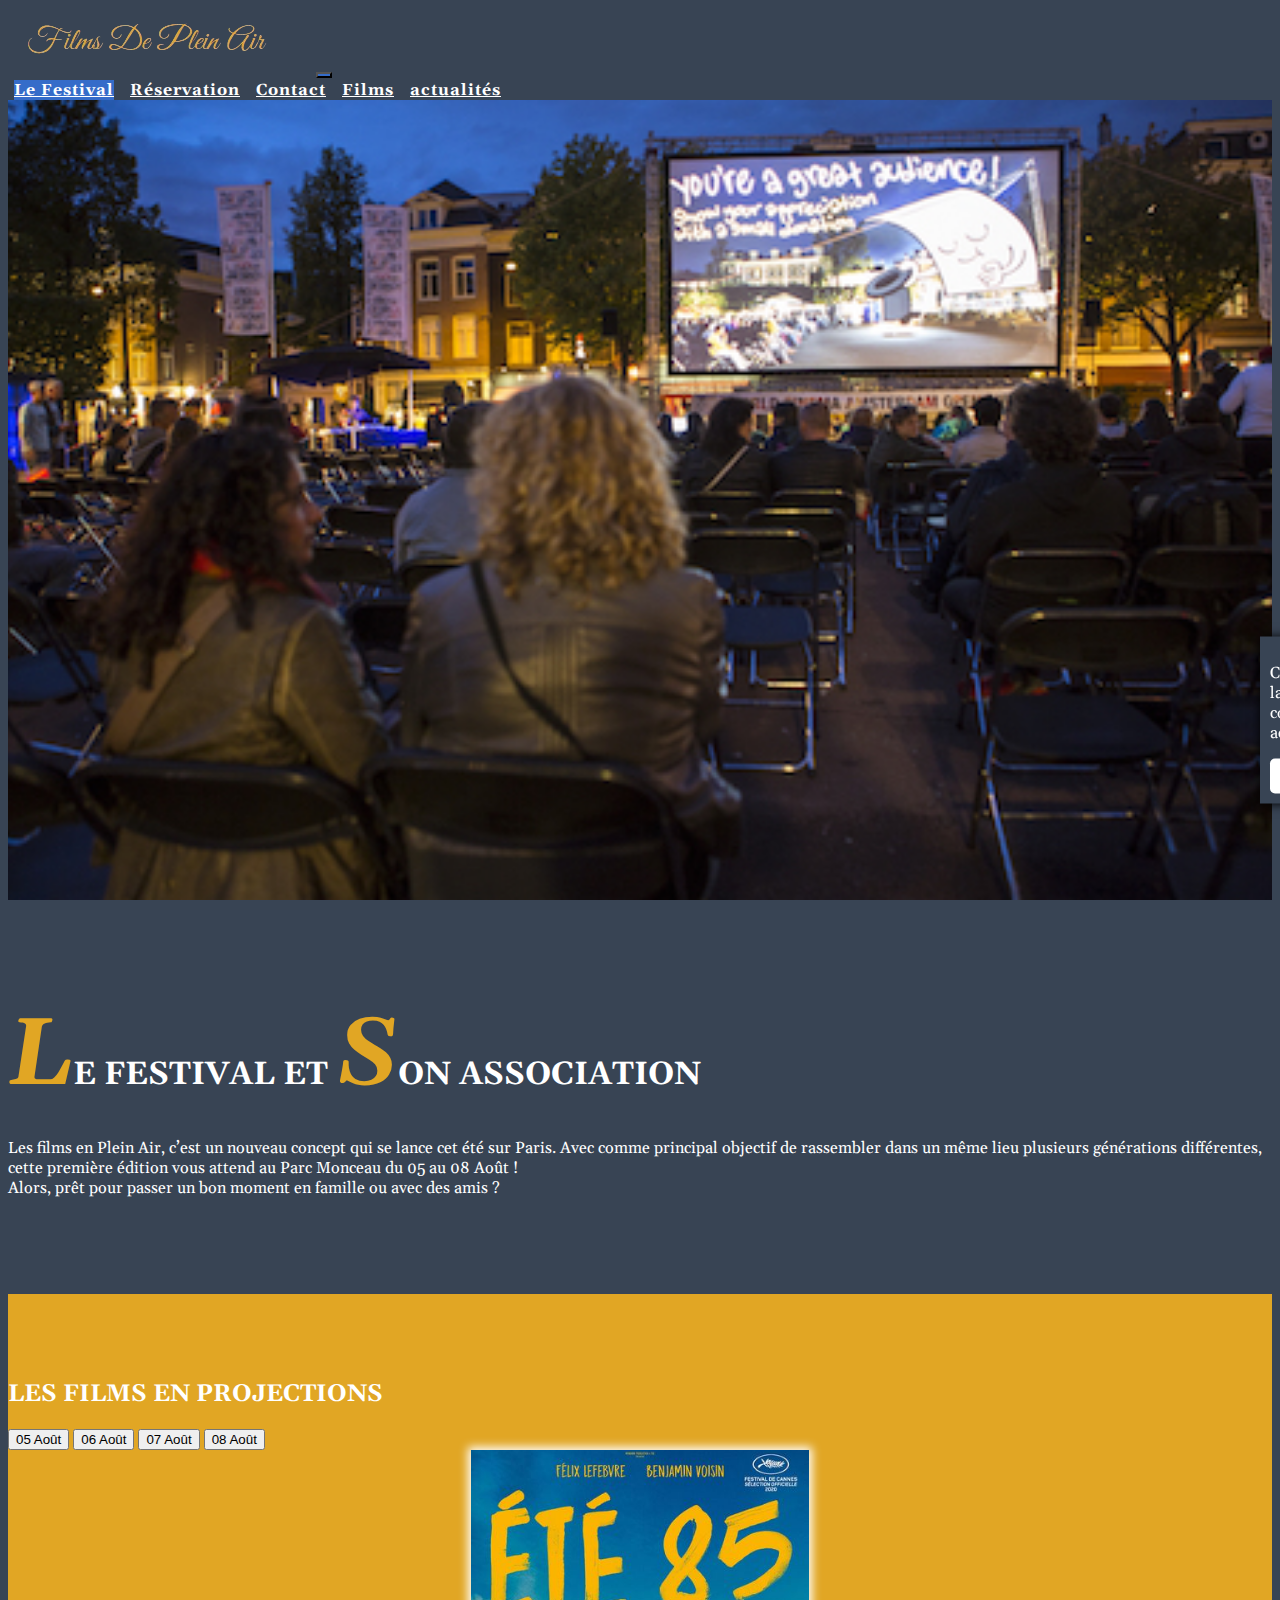
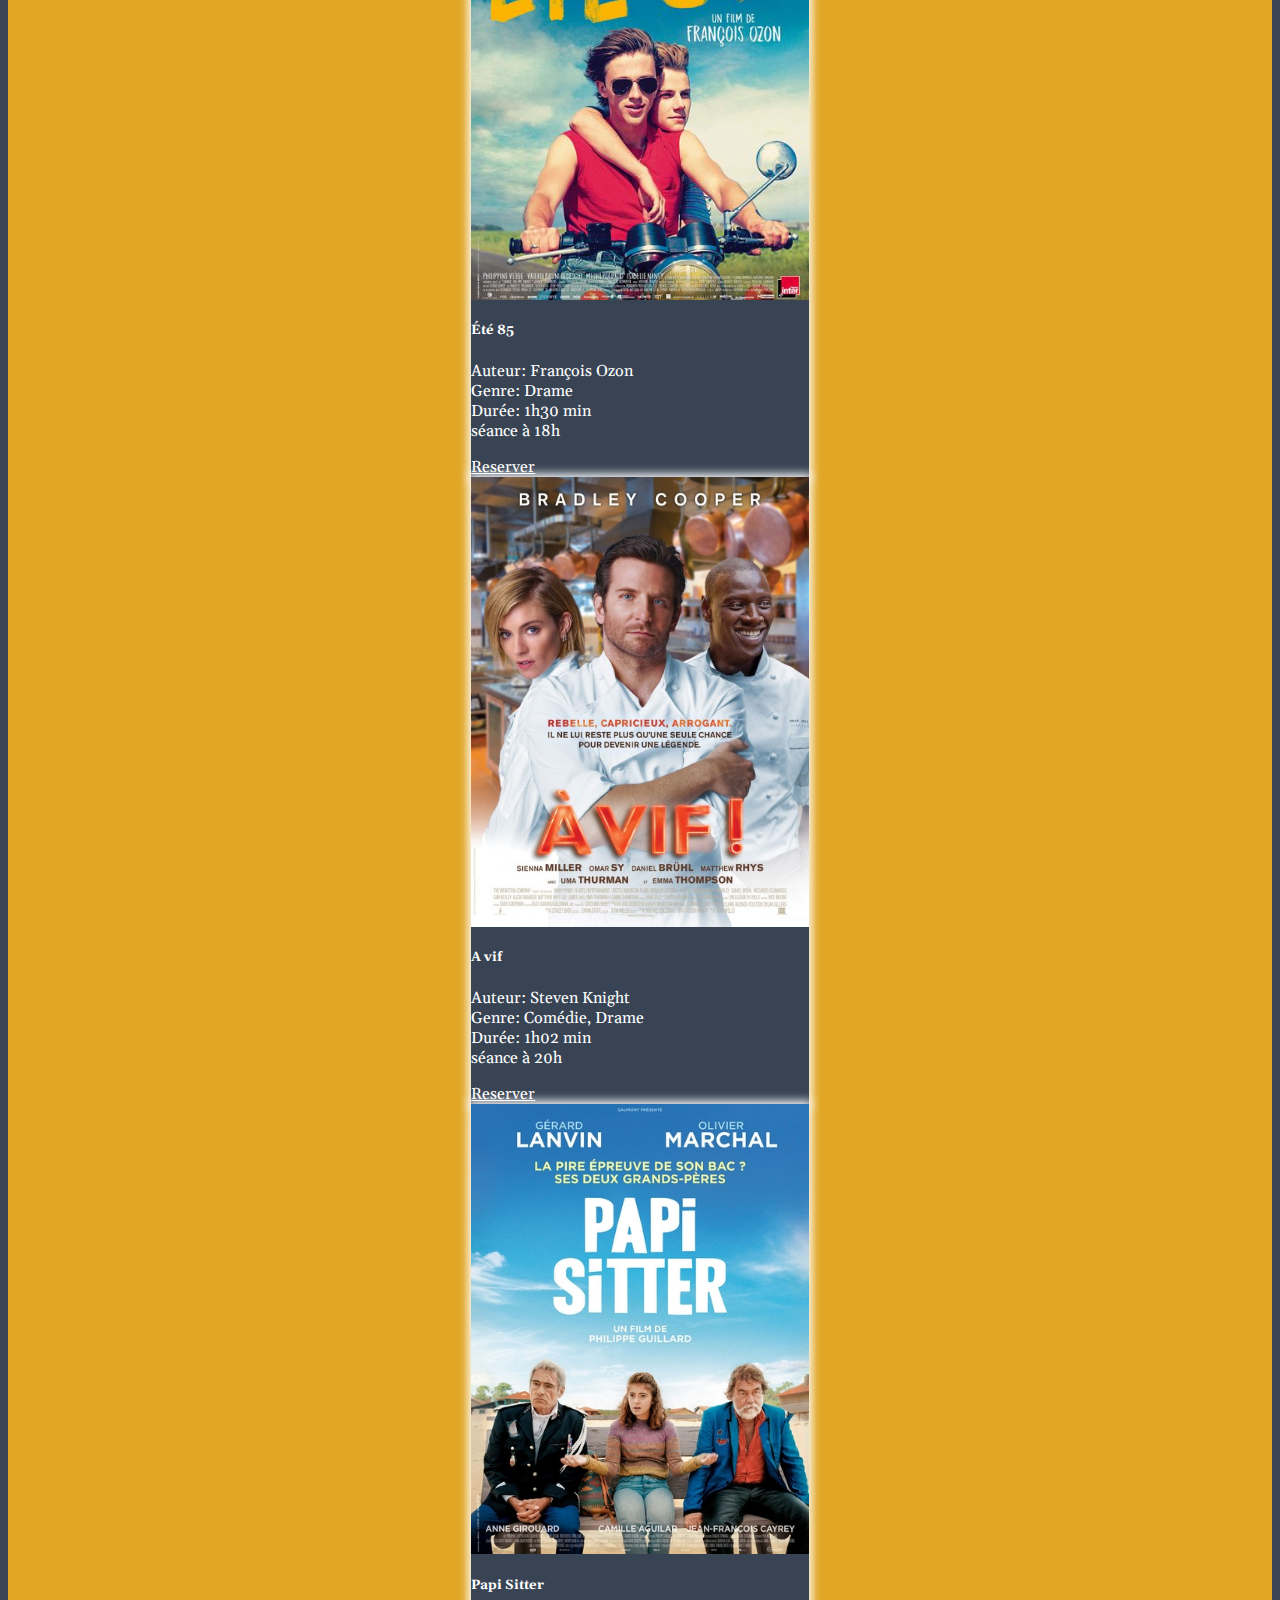
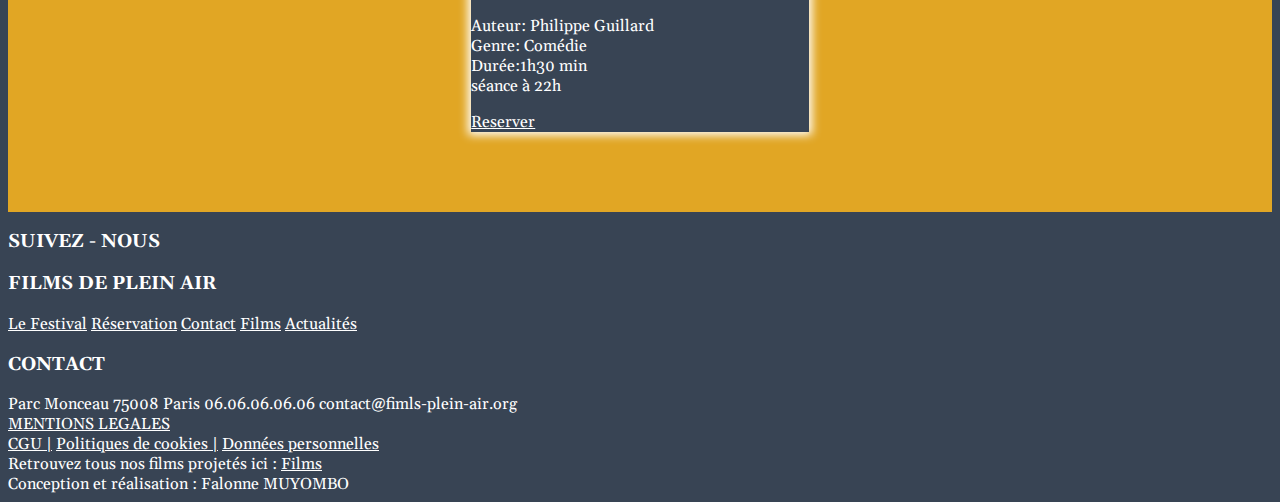
==== index.html @ fa79e67d "Premier commit : ajout de ma maquette de site" ====
<!doctype html>
<html lang="en">
    <head>
        <meta charset="utf-8">
        <meta name="viewport" content="width=device-width, initial-scale=1">
        <title>FilmsPleinAir</title>
        <link href="https://cdn.jsdelivr.net/npm/bootstrap@5.2.3/dist/css/bootstrap.min.css" rel="stylesheet" integrity="sha384-rbsA2VBKQhggwzxH7pPCaAqO46MgnOM80zW1RWuH61DGLwZJEdK2Kadq2F9CUG65" crossorigin="anonymous">
        <link rel="stylesheet" href="./css/style.css">
        <link href="https://fonts.googleapis.com/css2?family=Montserrat:wght@300;400;500;600&display=swap" rel="stylesheet">
        <link rel="preconnect" href="https://fonts.googleapis.com">
        <link rel="preconnect" href="https://fonts.gstatic.com" crossorigin>
        <link href="https://fonts.googleapis.com/css2?family=Great+Vibes&family=Montserrat:wght@300;400;500;600&display=swap" rel="stylesheet">
        <link rel="stylesheet" href="https://cdnjs.cloudflare.com/ajax/libs/font-awesome/6.5.0/css/all.min.css" integrity="sha512-Avb2QiuDEEvB4bZJYdft2mNjVShBftLdPG8FJ0V7irTLQ8Uo0qcPxh4Plq7G5tGm0rU+1SPhVotteLpBERwTkw==" crossorigin="anonymous" referrerpolicy="no-referrer" />
    </head>
    <body data-bs-spy="scroll" data-bs-target="#myNavbar">

        <nav id="myNavbar" class="navbar navbar-expand-lg bg-body-tertiary sticky-top perso_bgBlue">
            <div class="container">
                <a class="navbar-brand" href="index.html"><img src="./img/persoLogo.png" alt="logo"></a>
                <button class="navbar-toggler" type="button" data-bs-toggle="collapse" data-bs-target="#navbarNavAltMarkup" aria-controls="navbarNavAltMarkup" aria-expanded="false" aria-label="Toggle navigation">
                    <span class="navbar-toggler-icon"></span>
                </button>
                <div class="collapse navbar-collapse justify-content-end" id="navbarNavAltMarkup">
                <div class="navbar-nav">
                    <a class="nav-link text-uppercase menu active" aria-current="page" href="#festival">Le Festival</a>
                    <a class="nav-link text-uppercase menu" href="reservation.html#reservation">Réservation</a>
                    <a class="nav-link text-uppercase menu" href="contact.html#contact">Contact</a>
                    <a class="nav-link text-uppercase menu" href="#films">Films</a>
                    <a class="nav-link text-uppercase menu" href="actualites.html#actualites">actualités</a>
                </div>
                </div>
            </div>
        </nav>
        <section id="banniere" class="container-fluid" style="background: url(./img/bg-ban.PNG)fixed center/cover;">
            <div>
                <a href="#festival"><i class="fa-solid fa-chevron-down fa-beat-fade"></i></a>
            </div>
        </section>
        <section id="festival" class="container-fluid persoMarginSection">
            <div class="container m-auto">
                <div class="row">
                    <h1 class="text-center"> <em>L</em>E FESTIVAL ET <em>S</em>ON ASSOCIATION</h1>
                    <p class="lh-lg mt-5 text-center">Les films en Plein Air, c’est un nouveau concept qui se lance cet été sur Paris. Avec comme principal objectif de rassembler dans un même lieu plusieurs générations différentes, cette première édition vous attend au Parc Monceau du 05 au 08 Août !
                    </br>
                        Alors, prêt pour passer un bon moment en famille ou avec des amis ?
                    </p>
                </div>
            </div>
        </section>
        <section id="films" class="container-fluid perso_bgYellow persoMarginSection">
            <h2 class="text-center pb-4 text-decoration-underline">LES FILMS EN PROJECTIONS </h2>
            <div class="container pb-4 btn-group d-flex justify-content-center" role="group" aria-label="Basic example">
                <button type="button" class="btn btn-primary boutonClic" data-target="element1">05 Août</button>
                <button type="button" class="btn btn-primary boutonClic" data-target="element2" >06 Août</button>
                <button type="button" class="btn btn-primary boutonClic" data-target="element3" >07 Août</button>
                <button type="button" class="btn btn-primary boutonClic" data-target="element4" >08 Août</button>
            </div>
            <div id="element1" class="elementCible p-2">
                <div class="film-container">
                    <div class="container">
                        <div class="row">
                            <div class="col-md-4 d-flex justify-content-center align-items-center pb-4" data-bs-toggle="tooltip" data-bs-placement="bottom" data-bs-html="true" data-bs-title=" <p>L'été de ses 16 ans, lors d'une sortie en mer sur la côte normande, Alexis est sauvé héroïquement du naufrage par David, 18 ans. Alexis vient de rencontrer l'ami de ses rêves. Mais le rêve durera-t-il plus qu'un été ? L'été 85... Le film fait partie de la Sélection Officielle Cannes 2020.</p>" >
                                <div class="card perso_bgBlue" style="width: 100%; max-height: 75vh;">
                                    <div class="divImg"><img src="./img/films/films-05-08/img1.jpg" class="card-img-top" alt="afficheFilm1"></div>
                                    <div class="card-body">
                                        <h5 class="card-title ">Été 85 </h5>
                                        <p class="card-text">Auteur: François Ozon <br> Genre: Drame <br> Durée: 1h30 min <br> séance à 18h </p>
                                        <a href="reservation.html#reservation" class="btn btn-primary">Reserver</a>
                                    </div>
                                </div>
                            </div>
                            <div class=" col-md-4 d-flex justify-content-center align-items-center pb-4" data-bs-toggle="tooltip" data-bs-placement="bottom" data-bs-html="true" data-bs-title=" <p>Plus qu’un grand chef, Adam Jones est une rock star de la cuisine, couronnée par deux étoiles au guide Michelin. Grisé par le succès, arrogant et capricieux, l’enfant terrible de la scène gastronomique parisienne sombre dans l’alcool et la drogue.
                            Quelques années plus tard, il a retrouvé la voie de la sobriété. Entouré de jeunes commis et chefs de parties, il relance un restaurant londonien, déterminé à obtenir le graal de la gastronomie : une troisième étoile.
                            Hanté par les fantômes du passé, le chemin de la rédemption s’annonce plus âpre que prévu : il ne lui reste plus qu’une seule chance pour devenir une légende…</p>" >
                                <div class="card perso_bgBlue" style="width: 100%; max-height: 75vh;">
                                    <div class="divImg"><img src="./img/films/films-05-08/img2.jpg" class="card-img-top" alt="afficheFilm2"></div>
                                    <div class="card-body">
                                        <h5 class="card-title ">A vif</h5>
                                        <p class="card-text">Auteur: Steven Knight <br> Genre: Comédie, Drame <br> Durée: 1h02 min <br> séance à 20h </p>
                                        <a href="reservation.html#reservation" class="btn btn-primary">Reserver</a>
                                    </div>
                                </div>
                            </div>
                            <div class="col-md-4 d-flex justify-content-center align-items-center pb-4" data-bs-toggle="tooltip" data-bs-placement="bottom" data-bs-html="true" data-bs-title=" <p>Franck et Karine sont obligés de confier leur fille Camille, censée réviser son bac, à son grand-père André, gendarme retraité et psychorigide à souhait. La situation se gâte quand l’autre grand-père, Teddy, ancien gérant de boites de nuit peu fréquentables, débarque à l’improviste ! La cohabitation entre les papis s’avère plus que compliquée et Camille va profiter de leurs querelles pour vivre sa vie comme elle l'a décidé...</p>">
                                <div class="card perso_bgBlue" style="width: 100%; max-height: 75vh;">
                                    <div class="divImg"><img src="./img/films/films-05-08/img3.jpg" class="card-img-top" alt="afficheFilm3"></div>
                                    <div class="card-body">
                                        <h5 class="card-title ">Papi Sitter</h5>
                                        <p class="card-text">Auteur: Philippe Guillard <br> Genre: Comédie <br> Durée:1h30 min <br> séance à 22h </p>
                                        <a href="reservation.html#reservation" class="btn btn-primary">Reserver</a>
                                    </div>
                                </div>
                            </div>
                        </div>
                    </div>
                </div>
            </div>
            <div id="element2" class="elementCible p-2" style="display: none;">
                <div class="film-container">
                    <div class="container">
                        <div class="row">
                            <div class="col-md-4 d-flex justify-content-center align-items-center pb-4" data-bs-toggle="tooltip" data-bs-placement="bottom" data-bs-html="true" data-bs-title=" <p>Tout comme son père y avait travaillé, Hank Grotowski et son fils Sonny travaillent dans le couloir de la mort d'une prison du sud des États-Unis. À la suite du suicide tragique de Sonny, Hank va quitter son poste et faire la connaissance de la femme de Lawrence Musgrove, un Noir qu'il a récemment exécuté</p>" >
                                <div class="card perso_bgBlue" style="width: 100%; max-height: 75vh;">
                                    <div class="divImg"><img src="./img/films/films-06-08/img4.jpg" class="card-img-top" alt="afficheFilm4"></div>
                                    <div class="card-body" >
                                        <h5 class="card-title"> À l'ombre de la haine</h5>
                                        <p class="card-text">Auteur: Marc Forester <br> Genre: Drame <br> Durée: 1h10 min <br> séance à 18h </p>
                                        <a href="reservation.html#reservation" class="btn btn-primary">Reserver</a>
                                    </div>
                                </div>
                            </div>
                            <div class="col-md-4 d-flex justify-content-center align-items-center pb-4" data-bs-toggle="tooltip" data-bs-placement="bottom" data-bs-html="true" data-bs-title=" <p>Hirayama travaille à l’entretien des toilettes publiques de Tokyo. Il s’épanouit dans une vie simple, et un quotidien très structuré. Il entretient une passion pour la musique, les livres, et les arbres qu’il aime photographier. Son passé va ressurgir au gré de rencontres inattendues. Une réflexion émouvante et poétique sur la recherche de la beauté dans le quotidien</p>" >
                                <div class="card perso_bgBlue" style="width: 100%; max-height: 75vh;">
                                    <div class="divImg"><img src="./img/films/films-06-08/img5.jpg" class="card-img-top" alt="afficheFilm5"></div>
                                    <div class="card-body" >
                                        <h5 class="card-title">Wim Wenders</h5>
                                        <p class="card-text">Auteur: Wim Wenders <br> Genre: Drame <br> Durée: 1h47 min <br> séance à 20h</p>
                                        <a href="reservation.html#reservation" class="btn btn-primary">Reserver</a>
                                    </div>
                                </div>
                            </div>
                            <div class="col-md-4 d-flex justify-content-center align-items-center pb-4" data-bs-toggle="tooltip" data-bs-placement="bottom" data-bs-html="true" data-bs-title=" <p>La lente agonie d'une femme atteinte d'un cancer, assistée de son mari et de son fils.</p>">
                                <div class="card perso_bgBlue" style="width: 100%; max-height: 75vh;">
                                    <div class="divImg"><img src="./img/films/films-06-08/img6.jpg" class="card-img-top" alt="afficheFilm6"></div>
                                    <div class="card-body" >
                                        <h5 class="card-title">La Gueule Ouverte</h5>
                                        <p class="card-text">Auteur: Maurice Pialat <br> Genre: Drame <br> Durée: 1h30 min <br> séance à 22h.</p>
                                        <a href="reservation.html#reservation" class="btn btn-primary">Reserver</a>
                                    </div>
                                </div>
                            </div>
                        </div>
                    </div>
                </div>
            </div>
            <div id="element3" class="elementCible p-2" style="display: none;">
                <div class="film-container">
                    <div class="container">
                        <div class="row">
                            <div class="col-md-4 d-flex justify-content-center align-items-center pb-4" data-bs-toggle="tooltip" data-bs-placement="bottom" data-bs-html="true" data-bs-title=" <p>Lucy Neal, une violoniste, se remet en question après que son ex-petit ait décidé de rompre, la jugeant trop inhibée. Afin de lui prouver le contraire, elle se lance dans la création d'une liste d'actions sauvages à réaliser.</p>" >
                                <div class="card perso_bgBlue" style="width: 100%; max-height: 75vh;">
                                    <div class="divImg"><img src="./img/films/films-07-08/img7.jpg" class="card-img-top" alt="afficheFilm7"></div>
                                    <div class="card-body" >
                                        <h5 class="card-title">Célibataire Cherche L'Amour</h5>
                                        <p class="card-text">Auteur:  Nick Riedell, Chris Riedell <br> Genre: Comedie, Romance <br> Durée: 1h30 min <br> séance à 18h.</p>
                                        <a href="reservation.html#reservation" class="btn btn-primary">Reserver</a>
                                    </div>
                                </div>
                            </div>
                            <div class="col-md-4 d-flex justify-content-center align-items-center pb-4" data-bs-toggle="tooltip" data-bs-placement="bottom" data-bs-html="true" data-bs-title=" <p>Une famille embarque dans son monospace flambant neuf, au petit matin, afin d'éviter les embouteillages pour les vacances d’été. Tom, le père, enclenche son régulateur de vitesse électronique sur 130 km/h. Au moment où une dernière bourde de Ben, le beau-père, pousse Julia, excédée, à demander qu'on fasse demi-tour, Tom s'aperçoit qu'il ne contrôle plus son véhicule. L'électronique de bord ne répond plus, la vitesse est bloquée à 130 km/h. Toutes les manœuvres pour ralentir la voiture emballée restent sans effet. Une voiture folle, six passagers au bord de la crise de nerfs et un embouteillage monstre qui les attend à moins de deux cents kilomètres de là...</p>" >
                                <div class="card perso_bgBlue" style="width: 100%; max-height: 75vh;">
                                    <div class="divImg"><img src="./img/films/films-07-08/img8.jpg" class="card-img-top" alt="afficheFilm8"></div>
                                    <div class="card-body" >
                                        <h5 class="card-title">À Fond</h5>
                                        <p class="card-text">Auteur: Nicolas Benamou <br> Genre: Comedie, Action <br> Durée: 1h30 min <br> séance à 20h.</p>
                                        <a href="reservation.html#reservation" class="btn btn-primary">Reserver</a>
                                    </div>
                                </div>
                            </div>
                            <div class="col-md-4 d-flex justify-content-center align-items-center pb-4" data-bs-toggle="tooltip" data-bs-placement="bottom" data-bs-html="true" data-bs-title=" <p>Partie à la recherche d'un cadavre, Prudence Beresford se fait engager comme cuisinière dans un chateau où est réunie une bien curieuse famille et où d'authentiques sarcophages recèlent de bien étranges surprises. Bélisaire volera à son secours...</p>">
                                <div class="card perso_bgBlue" style="width: 100%; max-height: 75vh;">
                                    <div class="divImg"><img src="./img/films/films-07-08/img9.jpg" class="card-img-top" alt="afficheFilm9"></div>
                                    <div class="card-body" >
                                        <h5 class="card-title">Le Crime Est Notre Affaire</h5>
                                        <p class="card-text">Auteur: Pascal Thomas <br> Genre: Comedie <br> Durée: 1h30 min <br> séance à 20h.</p>
                                        <a href="reservation.html#reservation" class="btn btn-primary">Reserver</a>
                                    </div>
                                </div>
                            </div>
                        </div>
                    </div>
                </div>
            </div>
            <div id="element4" class="elementCible p-2" style="display: none;">
                <div class="film-container">
                    <div class="container">
                        <div class="row">
                            <div class="col-md-4 d-flex justify-content-center align-items-center pb-4" data-bs-toggle="tooltip" data-bs-placement="bottom" data-bs-html="true" data-bs-title=" <p>Au début des années 1980, en Allemagne de l'Est, un agent secret, nommé Wiesler, a pour mission d'observer un couple d'intellectuels. Ces derniers vont le fasciner de plus en plus...</p>" >
                                <div class="card perso_bgBlue" style="width: 100%; max-height: 75vh;">
                                    <div class="divImg"><img src="./img/films/films-08-08/img10.jpg" class="card-img-top" alt="afficheFilm10"></div>
                                    <div class="card-body" >
                                        <h5 class="card-title">La Vie Des Autres</h5>
                                        <p class="card-text">Auteur:  Florian Henckel von Donnersmarck <br> Genre: Drame <br> Durée: 1h30 min <br> séance à 18h.</p>
                                        <a href="reservation.html#reservation" class="btn btn-primary">Reserver</a>
                                    </div>
                                </div>
                            </div>
                            <div class="col-md-4 d-flex justify-content-center align-items-center pb-4" data-bs-toggle="tooltip" data-bs-placement="bottom" data-bs-html="true" data-bs-title=" <p>L’argent. Le pouvoir. Les femmes. La drogue. Les tentations étaient là, à portée de main, et les autorités n’avaient aucune prise. Aux yeux de Jordan et de sa meute, la modestie était devenue complètement inutile. Trop n’était jamais assez…</p>" >
                                <div class="card perso_bgBlue" style="width: 100%; max-height: 75vh;">
                                    <div class="divImg"><img src="./img/films/films-08-08/img11.jpg" class="card-img-top" alt="afficheFilm11"></div>
                                    <div class="card-body" >
                                        <h5 class="card-title">Le Loup De Wall Street</h5>
                                        <p class="card-text">Auteur: Martin Scorsese <br> Genre: Drame <br> Durée: 1h30 min <br> séance à 20h.</p>
                                        <a href="reservation.html#reservation" class="btn btn-primary">Reserver</a>
                                    </div>
                                </div>
                            </div>
                            <div class="col-md-4 d-flex justify-content-center align-items-center pb-4" data-bs-toggle="tooltip" data-bs-placement="bottom" data-bs-html="true" data-bs-title=" <p>Comme beaucoup de ceux qui choisissent de vivre au fin fond de l’Alaska, John Ottway a quelque chose à fuir. De sa vie d’avant, il garde le souvenir d’une femme, une photo qu’il tient toujours contre lui, et beaucoup de regrets.
                            Désormais, il travaille pour une compagnie pétrolière et protège les employés des forages contre les attaques des animaux sauvages.</p>">
                                <div class="card perso_bgBlue" style="width: 100%; max-height: 75vh;">
                                    <div class="divImg"><img src="./img/films/films-08-08/img12.jpg" class="card-img-top" alt="afficheFilm12"></div>
                                    <div class="card-body" >
                                        <h5 class="card-title">Le Territoire Des Loups</h5>
                                        <p class="card-text">Auteur: Joe Carnahan <br> Genre: Drame <br> Durée: 1h30 min <br> séance à 22h.</p>
                                        <a href="reservation.html#reservation" class="btn btn-primary">Reserver</a>
                                    </div>
                                </div>
                            </div>
                        </div>
                    </div>
                </div>
            </div>
        </section>
        <footer class=" footer container-fluid">
            <div class=" container bloc-footer text-center ">
                <div class="row p-4">
                    <div class="row">
                        <div class="col-md-4">
                            <h3 class="py-2">SUIVEZ - NOUS</h3>
                            <div>
                                <a href=""><i class="fa-brands fa-facebook px-2"></i></a>
                                <a href=""><i class="fa-brands fa-instagram px-2"></i></a>
                                <a href=""><i class="fa-brands fa-twitter px-2"></i></a>
                            </div>
                        </div>
                        <div class="col-md-4">
                            <h3 class="py-2">FILMS DE PLEIN AIR</h3>
                            <div>
                                <a href="index.html#festival" class="d-block">Le Festival</a>
                                <a href="reservation.html#reservation" class="d-block">Réservation</a>
                                <a href="contact.html#contact" class="d-block">Contact</a>
                                <a href="#films" class="d-block">Films</a>
                                <a href="actualites.html#actualites" class="d-block">Actualités</a>
                            </div>
                        </div>
                        <div class="col-md-4">
                            <h3 class="py-2">CONTACT</h3>
                            <div>
                                <span class="d-block">Parc Monceau</span>
                                <span class="d-block">75008 Paris</span>
                                <span class="d-block">06.06.06.06.06</span>
                                <span class="d-block">contact@fimls-plein-air.org</span>
                            </div>
                            <div class="pt-2"><a href="mentionsLegal.html#mentionsLegal"> MENTIONS LEGALES </a></div>
                        </div>
                    </div>    
                </div>
            </div>
            <div class="border-bottom border-secondary border-opacity-10">
            </div>
            <div class=" text-center p-3">
                <div>
                    <a href="mentionsLegal.html#cgu">CGU |</a>
                    <a href="mentionsLegal.html#politiquesCookies">Politiques de cookies |</a>
                    <a href="mentionsLegal.html#donneePersonnelles">Données personnelles</a>
                </div>
                <div>Retrouvez  tous nos films projetés ici : <a href="index.html#films">Films</a></div>    
            </div>
            <div class="border-bottom border-secondary border-opacity-10">
            </div>
            <div class="text-center p-3">Conception et réalisation : Falonne MUYOMBO</div>   
        </footer>
        <div class="cookie-container" id="cookieContainer">
            <p class="mb-0">Ce site utilise des cookies pour vous offrir la meilleure expérience utilisateur. En continuant à naviguer sur ce site, vous acceptez notre utilisation des cookies.</p>
            <button class="cookie-btn" onclick="acceptCookies()">J'accepte</button>
        </div>
        <script src="https://cdn.jsdelivr.net/npm/bootstrap@5.2.3/dist/js/bootstrap.bundle.min.js" integrity="sha384-kenU1KFdBIe4zVF0s0G1M5b4hcpxyD9F7jL+jjXkk+Q2h455rYXK/7HAuoJl+0I4" crossorigin="anonymous"></script>
        <script src="https://code.jquery.com/jquery-3.6.4.min.js"></script>
        <script src="index.js"></script>
    </body>
</html>
---- css/style.css ----
/*TYPOGRAPHIE*/

@import url('https://fonts.googleapis.com/css2?family=Gelasio:ital,wght@0,400;0,500;0,600;1,400&family=Great+Vibes&family=Montserrat:wght@300;400;500;600&display=swap');


/* GENERAL*/
body{
    font-family: 'Gelasio', serif;
    background-color: #384454;
    color: white;
}
h1,h2,h3,h4,h5,h6 {
    font-weight: bold;
}
/* img {
    max-width: 100%;
    height: auto;
} */
.divImg {
    width: 100%; /* ou n'importe quelle largeur que vous souhaitez */
    height: 50vh; /* ou n'importe quelle hauteur que vous souhaitez */
    overflow: hidden; /* pour éviter que l'image ne dépasse le conteneur si elle est trop grande */
}
.divImg img {
      width: 100%;
      height: 100%;
      object-fit: cover; /* pour maintenir les proportions de l'image tout en la couvrant */
}
.persoMarginSection {
    padding: 65px 0 80px 0;
}
.perso_bgBlueLight {
    background-color: #356CC9;
}
.persogreen{
    background-color: green;
}
.persored {
    background-color: red !important;
}
.perso_bgYellow {
    background-color:#E1A624 ;
}
.perso_bgBlue{
    background-color: #384454;
}
.maDivSansPadding {
    padding-left: 0 !important; /* Utilisez !important pour s'assurer que cette règle prend le dessus sur les règles Bootstrap par défaut */
    padding-right: 0 !important;
    margin: 0; /* Si nécessaire, assurez-vous également que la marge est définie à zéro */
}

/***************NavBar***************/
nav .menu {
    color: white !important;
    margin: 0 6px;
    letter-spacing: 1px;
    font-weight: bold;
}
nav .menu:hover{
    color:#E1A624 !important;
    background-color: #356CC9;
}
.nav-link.active {
    background-color: #356CC9;
}
.navbar-toggler{
    background-color: #356CC9;
}
/************Bannierre***************/
#banniere {
    min-height: 90vh;
}
/* .bg-banniere { 
    position: relative;
}
.bg-banniere img{
    width: 100%;
    height: 85vh;
    object-fit: cover;
} */
.fa-beat-fade{
    color: white;
    font-size: 37px;
    position: absolute;
    top: 90%;
    left: 50%;
}
/***************** festival*****************************/
em{
    color: #E1A624;
     font-size: 95px;
}
#actualites em,
#meteo em,
#projection em,
#ecran em {
    color: #356CC9;
}
/*************************films en projection***********************/
.film-container {
    display: flex;
    justify-content: center;
    align-items: center;
}

.card{
    border: none;
    box-shadow: 0 0 9px 3px white;
}
a {
    color: white !important;
}
.footer {
    padding: 0;
}
footer a:hover {
    color: #E1A624 !important ;
}
.form-group{
    padding-bottom: 20px;
}
/*****************Pages mentions legal**************************/

#mentionsLegal h4 {
    display: inline-block;
     color: #E1A624 !important ;
     border-bottom: 1px solid;
}

.cookie-container {
    position: fixed;
    top: 80%;
    right: -300px; /* Initialement hors de l'écran à droite */
    transform: translate(0, -50%);
    width: 300px;
    background-color: #384454;
    color: #fff;
    padding: 10px;
    box-shadow: 0px 0px 10px 0px #000;
    z-index: 1000;
    transition: right 0.5s ease-in-out; /* Animation de transition */
}

.cookie-btn {
    width: 100%;
    padding: 10px;
    color: #333;
    background-color: #fff;
    border: none;
    border-radius: 5px;
    cursor: pointer;
    font-weight: bold;
}
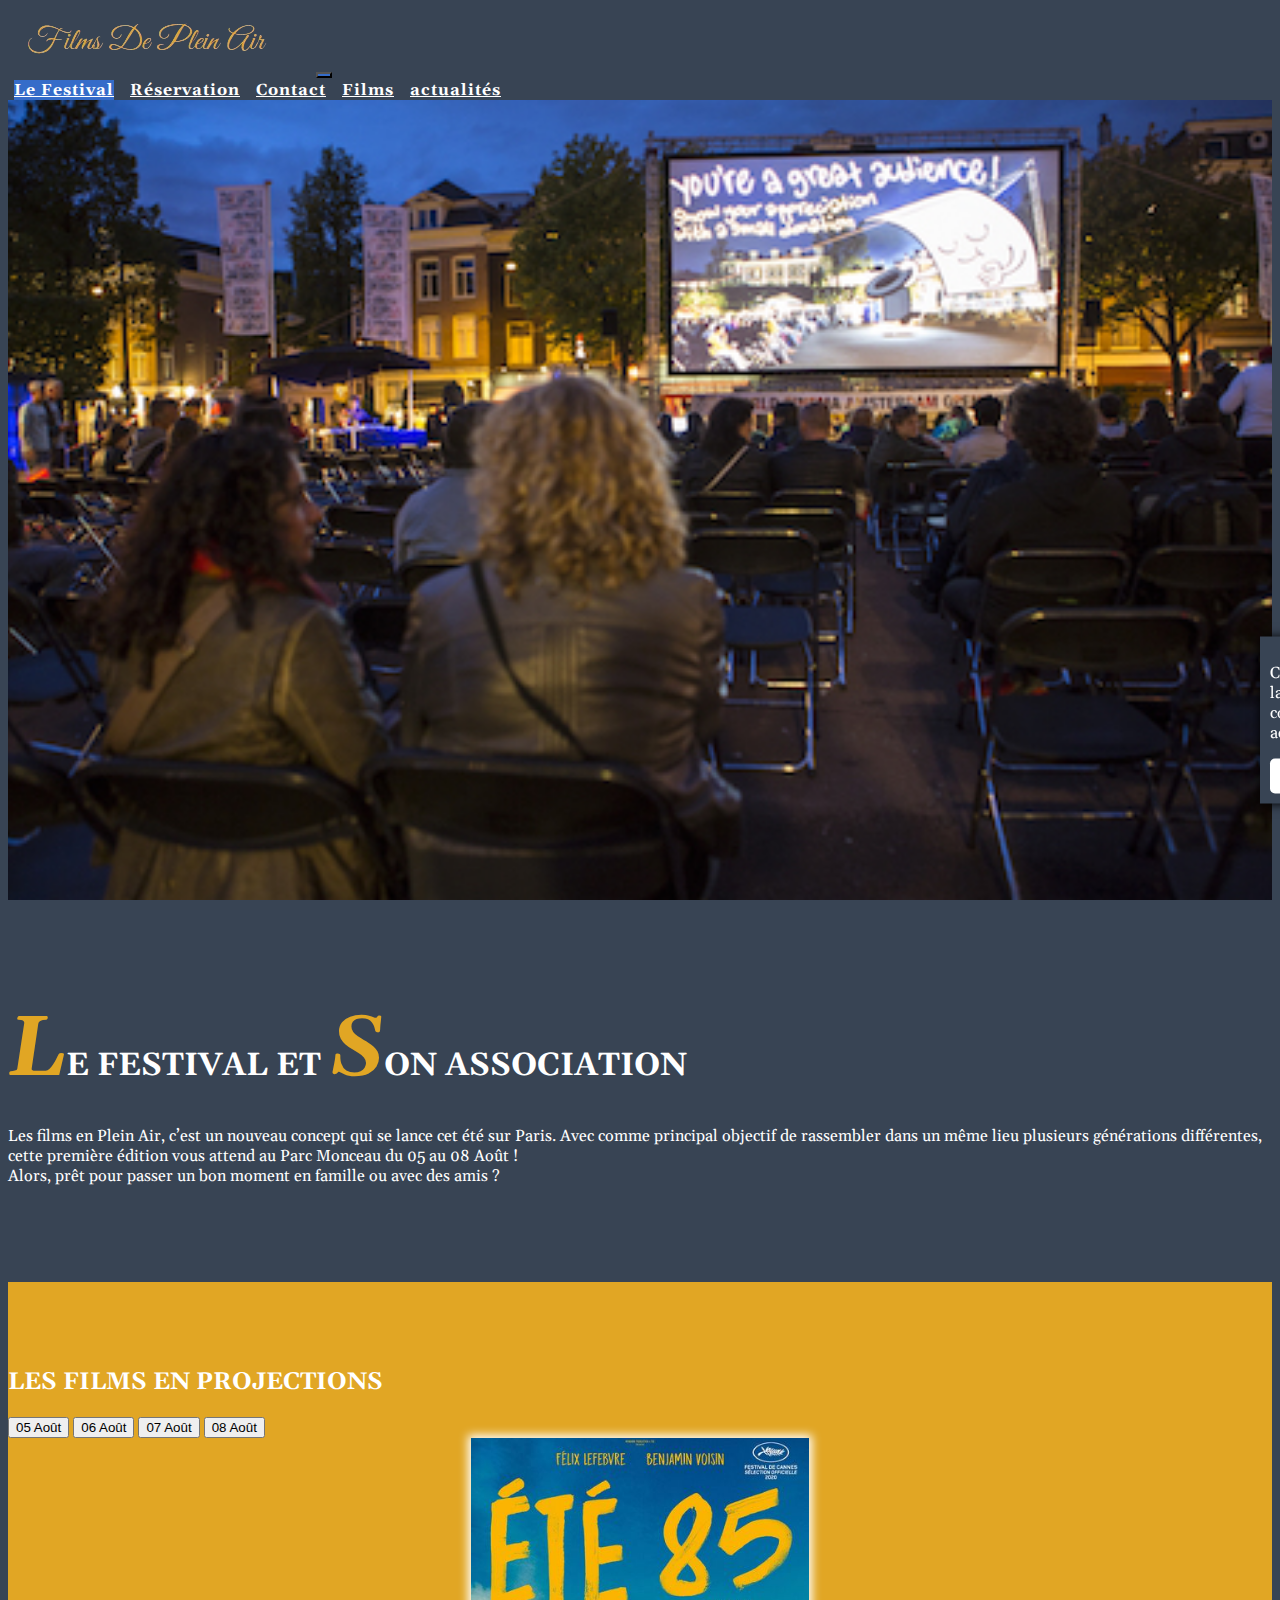
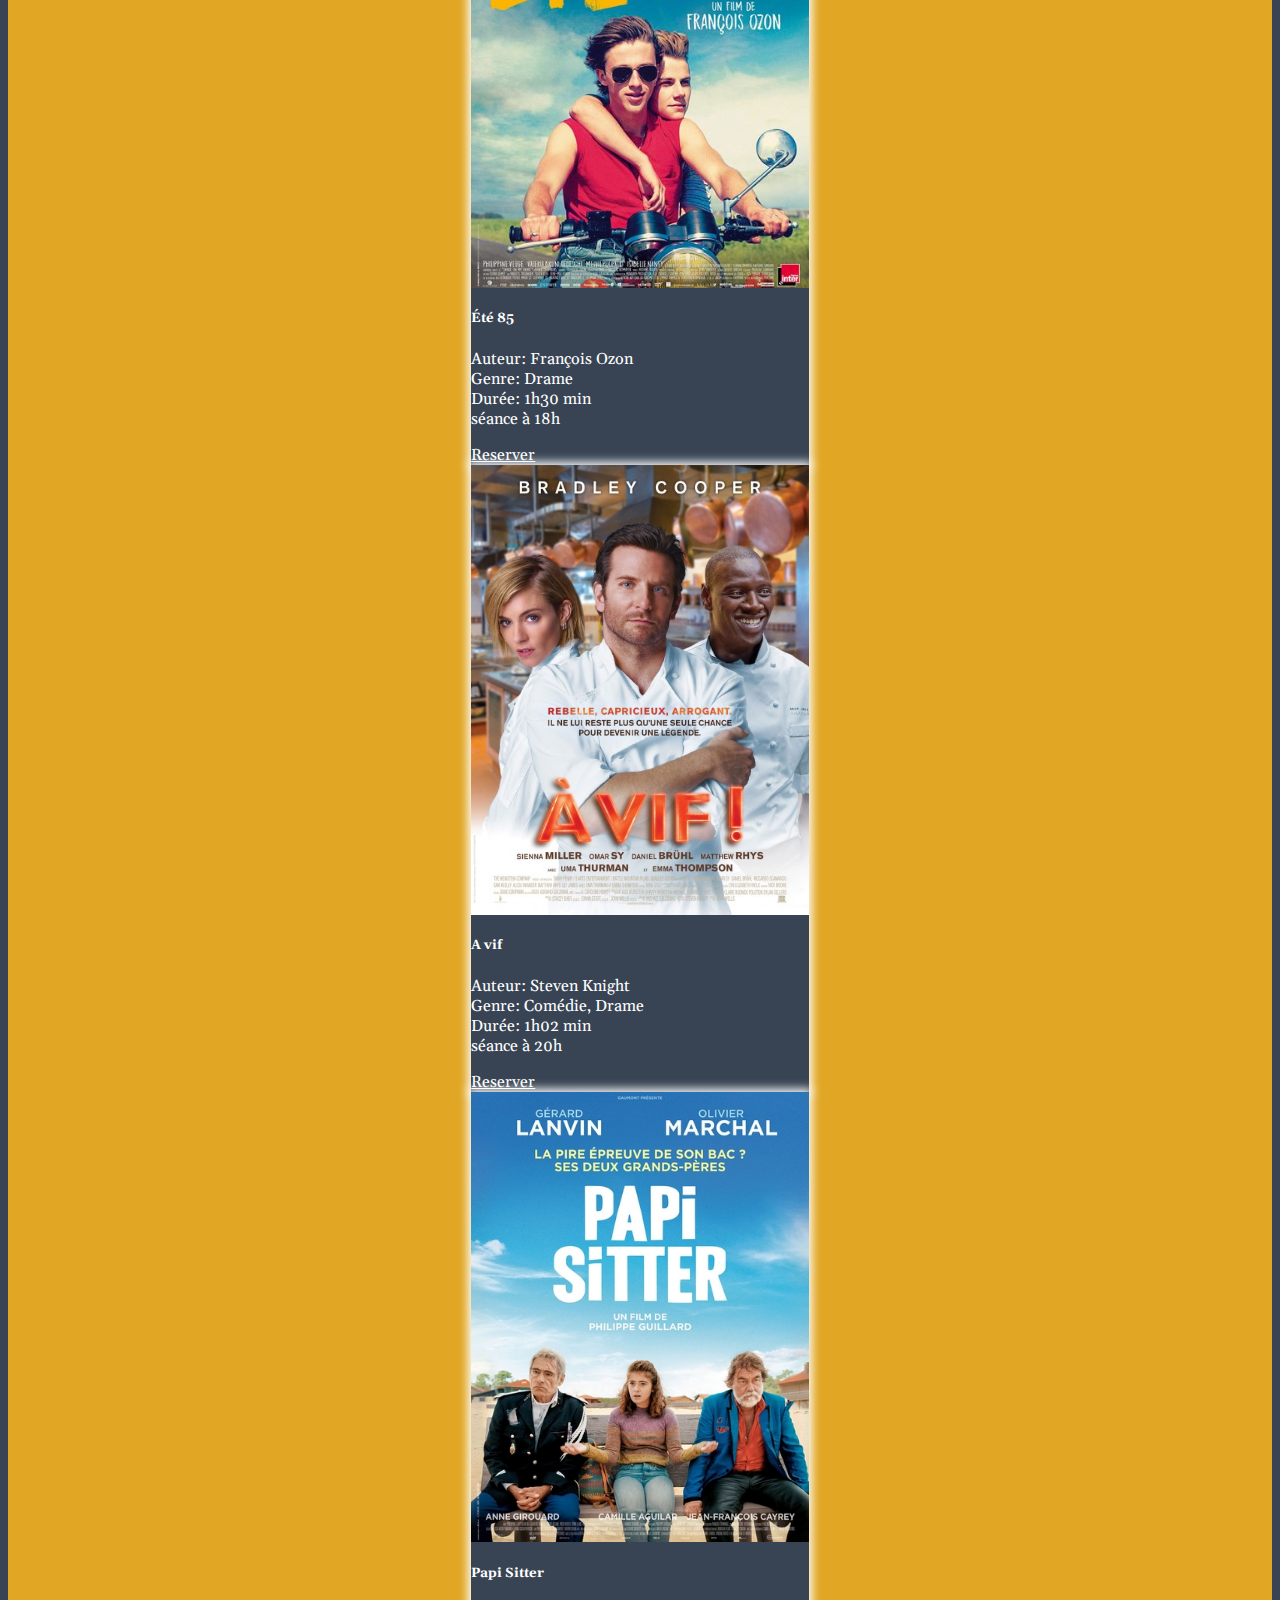
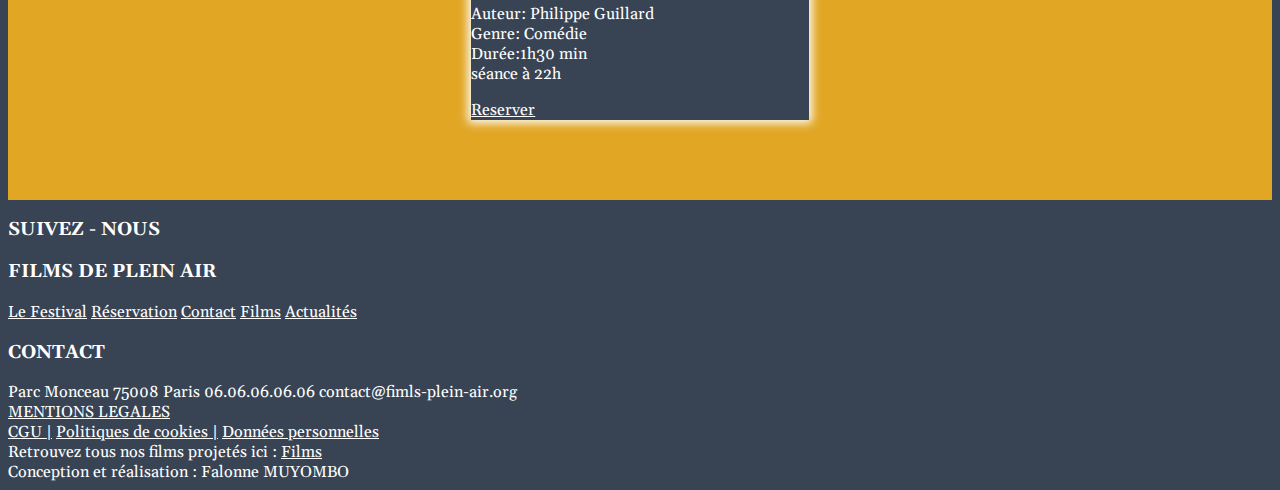
==== commit 6a7f6b88: "ajuster pour mobile first" ====
--- a/index.html
+++ b/index.html
@@ -39,7 +39,7 @@
         <section id="festival" class="container-fluid persoMarginSection">
             <div class="container m-auto">
                 <div class="row">
-                    <h1 class="text-center"> <em>L</em>E FESTIVAL ET <em>S</em>ON ASSOCIATION</h1>
+                    <h1 class="h1festival text-center"> <em>L</em>E FESTIVAL ET <em>S</em>ON ASSOCIATION</h1>
                     <p class="lh-lg mt-5 text-center">Les films en Plein Air, c’est un nouveau concept qui se lance cet été sur Paris. Avec comme principal objectif de rassembler dans un même lieu plusieurs générations différentes, cette première édition vous attend au Parc Monceau du 05 au 08 Août !
                     </br>
                         Alors, prêt pour passer un bon moment en famille ou avec des amis ?
--- a/css/style.css
+++ b/css/style.css
@@ -89,7 +89,7 @@
 /***************** festival*****************************/
 em{
     color: #E1A624;
-     font-size: 95px;
+     font-size: 85px;
 }
 #actualites em,
 #meteo em,
@@ -127,7 +127,7 @@
      color: #E1A624 !important ;
      border-bottom: 1px solid;
 }
-
+/********cookies*********************/
 .cookie-container {
     position: fixed;
     top: 80%;
@@ -152,3 +152,14 @@
     cursor: pointer;
     font-weight: bold;
 }
+/**/
+/* Small devices (landscape phones, 576px and up)*/
+@media (max-width: 990px) { 
+    .h1festival,
+    .h2actualites {
+        font-size: 20px !important;
+    }
+    em {
+        font-size: 40px;
+    }
+ }